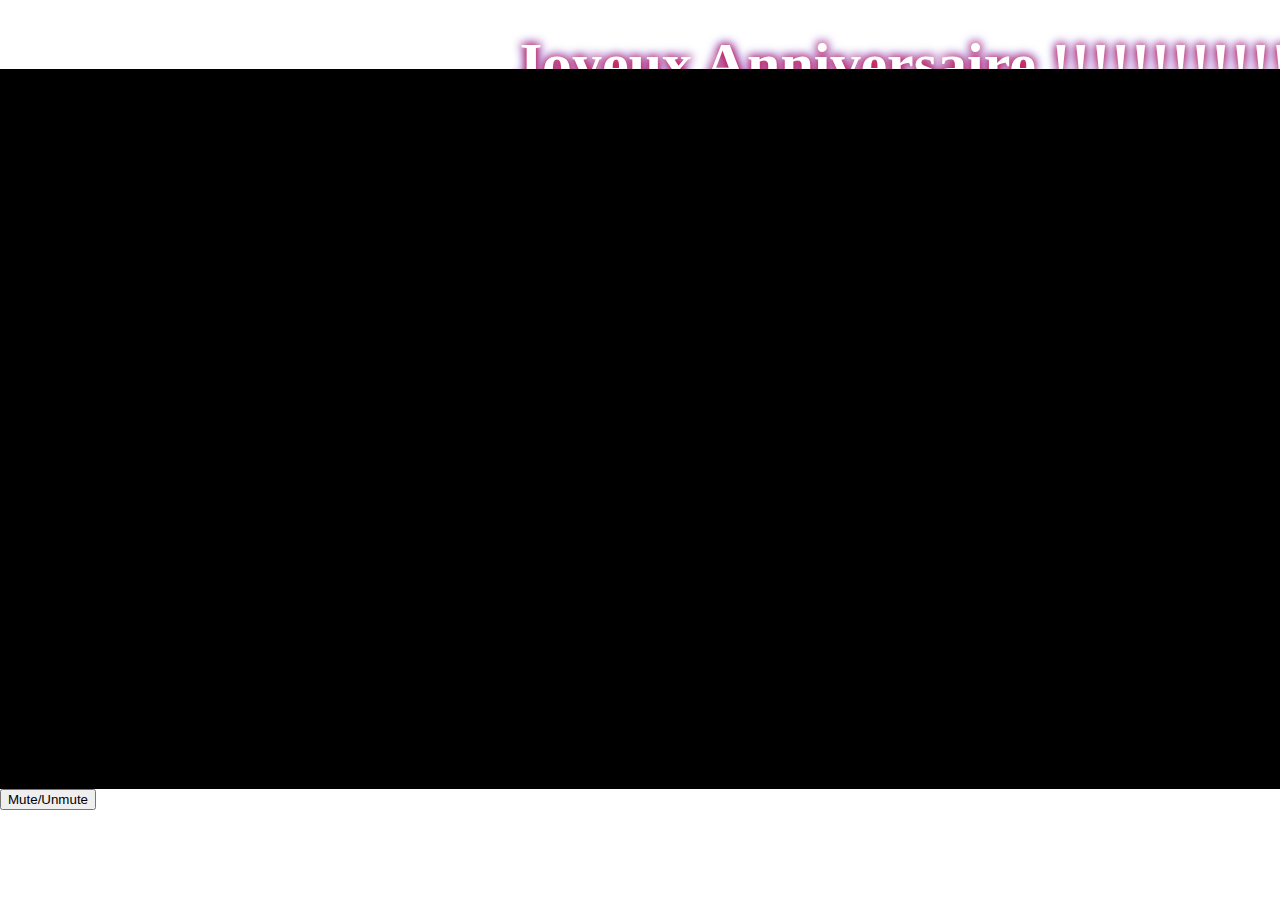
==== birthday.html @ b0de8c75 "test" ====
<!DOCTYPE <html>
    <html lang="fr">
    <head>
        <meta charset="UTF-8" />
        <link rel="stylesheet" href="birthday.css" />
        <link href="http://fonts.cdnfonts.com/css/common-pixel" rel="stylesheet"> 

        <link href="css/jquery.mb.YTPlayer.min.css" media="all" rel="stylesheet" type="text/css">

        <script src="http://ajax.googleapis.com/ajax/libs/jquery/3.0.0/jquery.min.js"></script>
        <script src="inc/jquery.mb.YTPlayer.js"></script>
    </head>

    <header>
        <nav>
            <div class="Title">
                <h1>Joyeux Anniversaire !!!!!!!!!!!!!!!!!!!!!!!!!</h1>
            </div>
            <div class="'icone">
            </div>
        </nav>
    </header>

    <body>
        <video autoplay="autoplay" muted src="Media/Minion.mp4" id="bgndVideo"></video>
        <button class="bouton" onclick="jQuery('#bgndVideo').YTPToggleVolume()">Mute/Unmute</button>
    </body>








</html>
---- birthday.css ----
* {
    margin: 0px;
    overflow: hidden;
  }

.Title{
    position: relative;
    display: inline;
    width: 90%;
    top: 30px;
    left:40%;
    font-size: 30px;
    color: white;
    text-shadow: 0 0 10px #FF0000, 0 0 12px #0000FF;
}

.bgndVideo {
    position: fixed;
    right: 0;
    bottom: 0;
    left: 0;
    z-index: -1;
  }
.bouton{
    left: 80%;
}
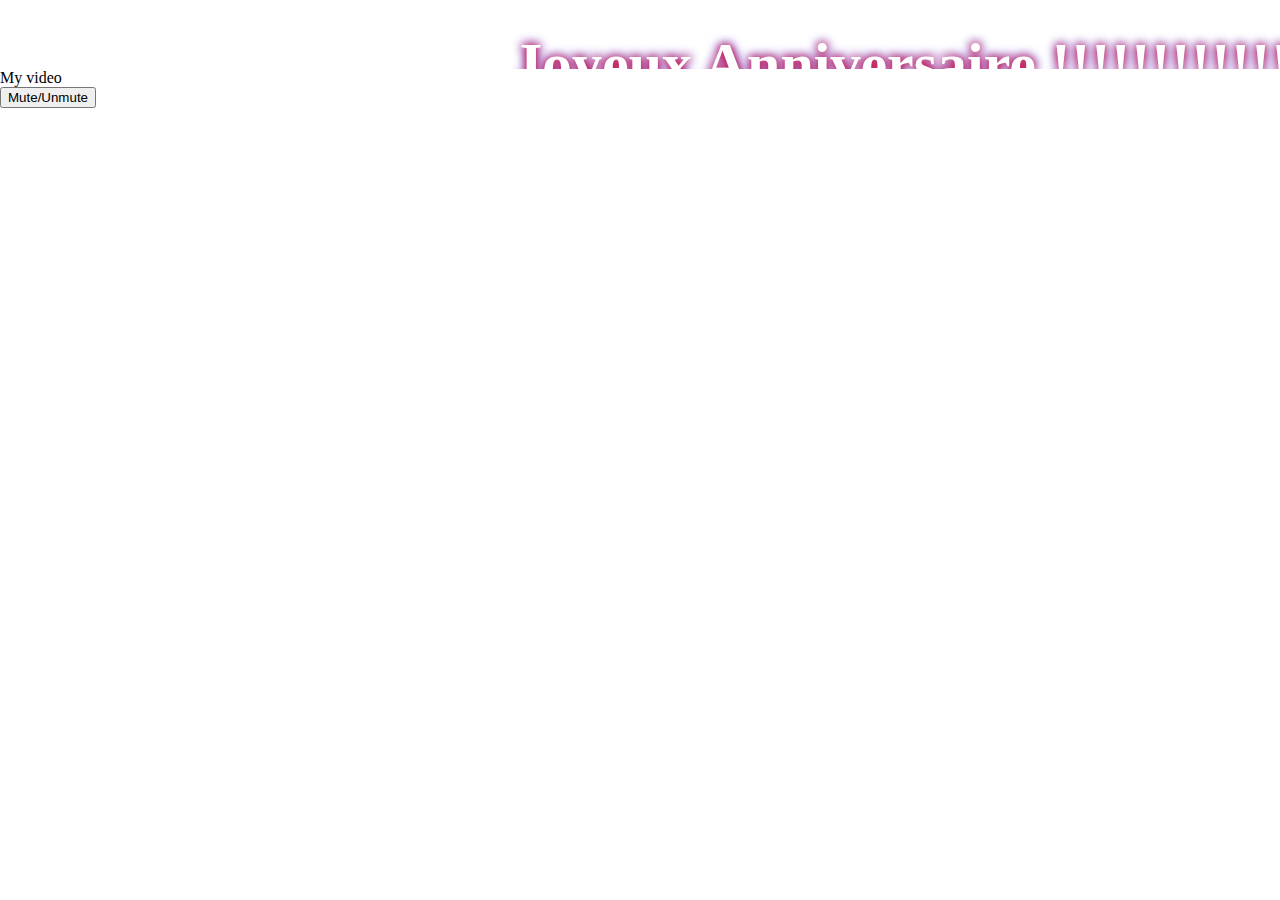
==== commit 98f7936b: "ok" ====
--- a/birthday.html
+++ b/birthday.html
@@ -10,6 +10,17 @@
         <script src="http://ajax.googleapis.com/ajax/libs/jquery/3.0.0/jquery.min.js"></script>
         <script src="inc/jquery.mb.YTPlayer.js"></script>
     </head>
+    <script>
+
+        var myPlayer;
+        jQuery(function () {
+            myPlayer = jQuery("#bgndVideo").YTPlayer({});
+        });
+
+        function checkForVal(val){
+            return val || 0;
+        }
+    </script>
 
     <header>
         <nav>
@@ -22,7 +33,7 @@
     </header>
 
     <body>
-        <video autoplay="autoplay" muted src="Media/Minion.mp4" id="bgndVideo"></video>
+        <div id="bgndVideo" class="player" data-property="{videoURL:'http://www.youtube.com/watch?v=DlE0C4BouGQ'}">My video</div>
         <button class="bouton" onclick="jQuery('#bgndVideo').YTPToggleVolume()">Mute/Unmute</button>
     </body>
 
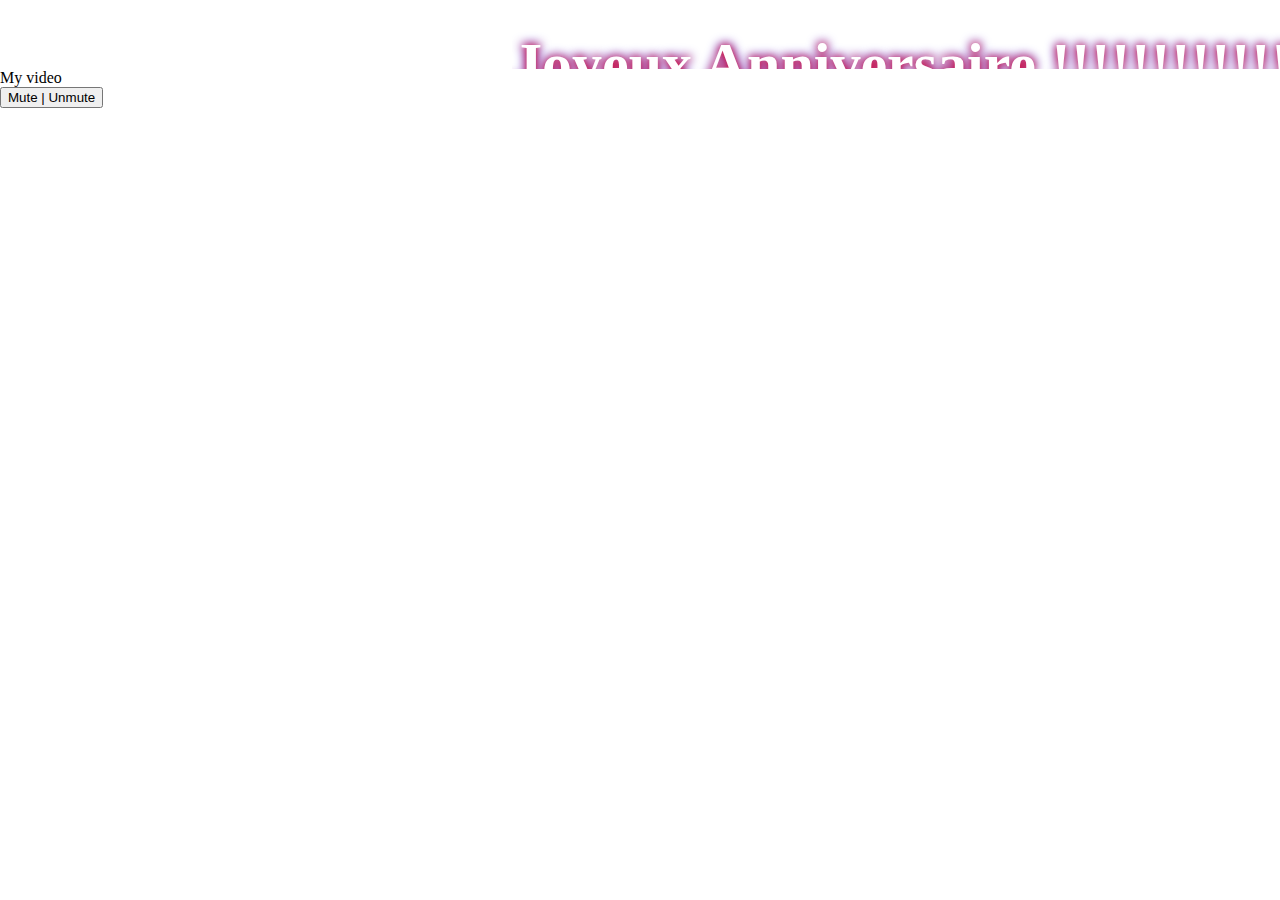
==== commit d31fe71c: "ok" ====
--- a/birthday.html
+++ b/birthday.html
@@ -34,8 +34,7 @@
 
     <body>
         <div id="bgndVideo" class="player" data-property="{videoURL:'http://www.youtube.com/watch?v=DlE0C4BouGQ'}">My video</div>
-        <button class="bouton" onclick="jQuery('#bgndVideo').YTPToggleVolume()">Mute/Unmute</button>
-    </body>
+        <button onclick="jQuery('#bgndVideo').YTPToggleVolume()">Mute | Unmute</button>    </body>
 
 
 
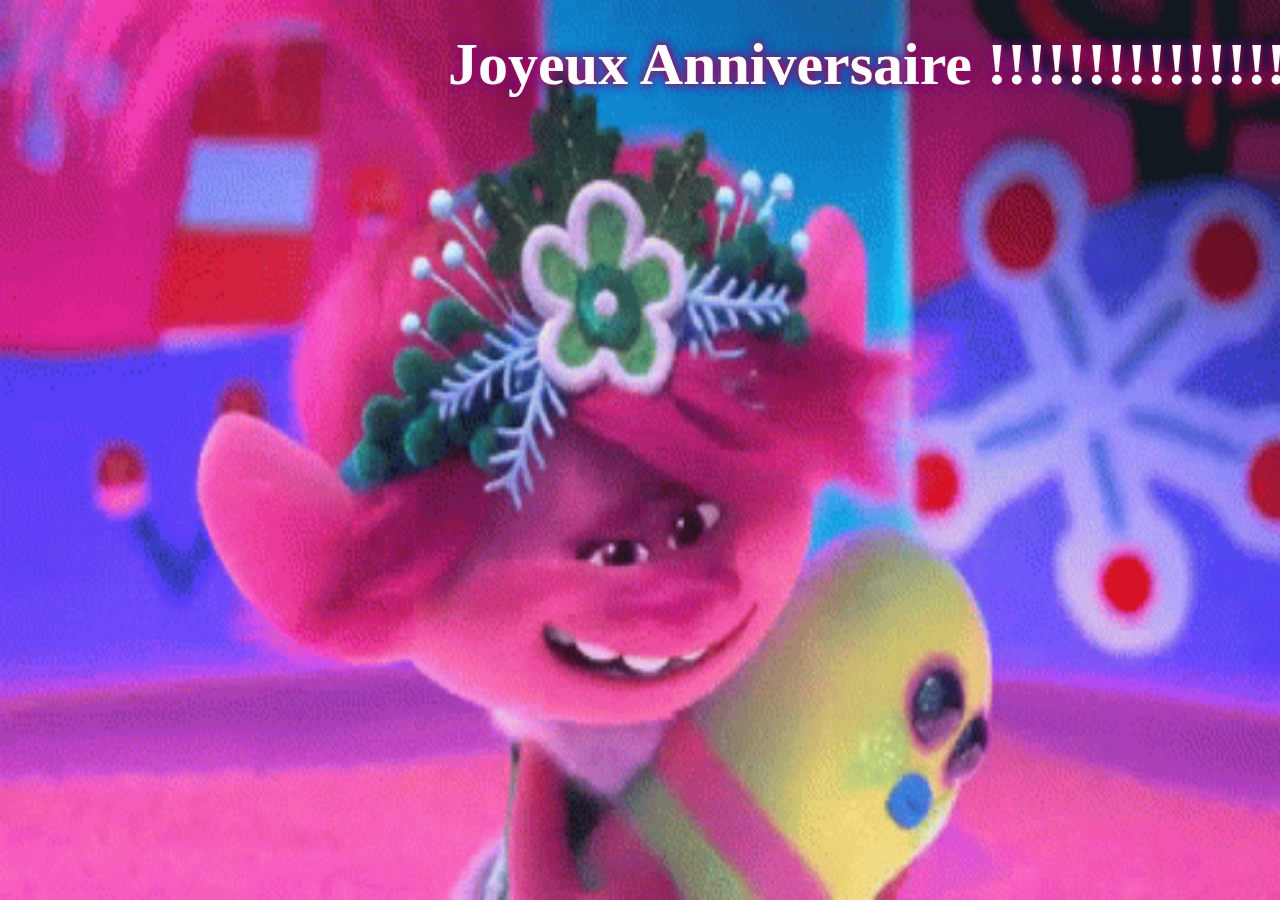
==== commit ad198274: "ok" ====
--- a/birthday.html
+++ b/birthday.html
@@ -4,43 +4,18 @@
         <meta charset="UTF-8" />
         <link rel="stylesheet" href="birthday.css" />
         <link href="http://fonts.cdnfonts.com/css/common-pixel" rel="stylesheet"> 
-
-        <link href="css/jquery.mb.YTPlayer.min.css" media="all" rel="stylesheet" type="text/css">
-
-        <script src="http://ajax.googleapis.com/ajax/libs/jquery/3.0.0/jquery.min.js"></script>
-        <script src="inc/jquery.mb.YTPlayer.js"></script>
     </head>
-    <script>
-
-        var myPlayer;
-        jQuery(function () {
-            myPlayer = jQuery("#bgndVideo").YTPlayer({});
-        });
-
-        function checkForVal(val){
-            return val || 0;
-        }
-    </script>
 
     <header>
         <nav>
             <div class="Title">
                 <h1>Joyeux Anniversaire !!!!!!!!!!!!!!!!!!!!!!!!!</h1>
             </div>
-            <div class="'icone">
-            </div>
         </nav>
     </header>
 
     <body>
-        <div id="bgndVideo" class="player" data-property="{videoURL:'http://www.youtube.com/watch?v=DlE0C4BouGQ'}">My video</div>
-        <button onclick="jQuery('#bgndVideo').YTPToggleVolume()">Mute | Unmute</button>    </body>
-
-
-
-
-
-
-
+        <img src="Media/troll.gif" class="gif">
+    </body>
 
 </html>--- a/birthday.css
+++ b/birthday.css
@@ -4,23 +4,19 @@
   }
 
 .Title{
-    position: relative;
+    position: absolute;
     display: inline;
     width: 90%;
     top: 30px;
-    left:40%;
+    left:35%;
     font-size: 30px;
     color: white;
+    z-index: 2;
     text-shadow: 0 0 10px #FF0000, 0 0 12px #0000FF;
 }
 
-.bgndVideo {
-    position: fixed;
-    right: 0;
-    bottom: 0;
-    left: 0;
-    z-index: -1;
-  }
-.bouton{
-    left: 80%;
+.gif {
+    position: relative;
+    width: 100%;
+    height: 100%;
 }